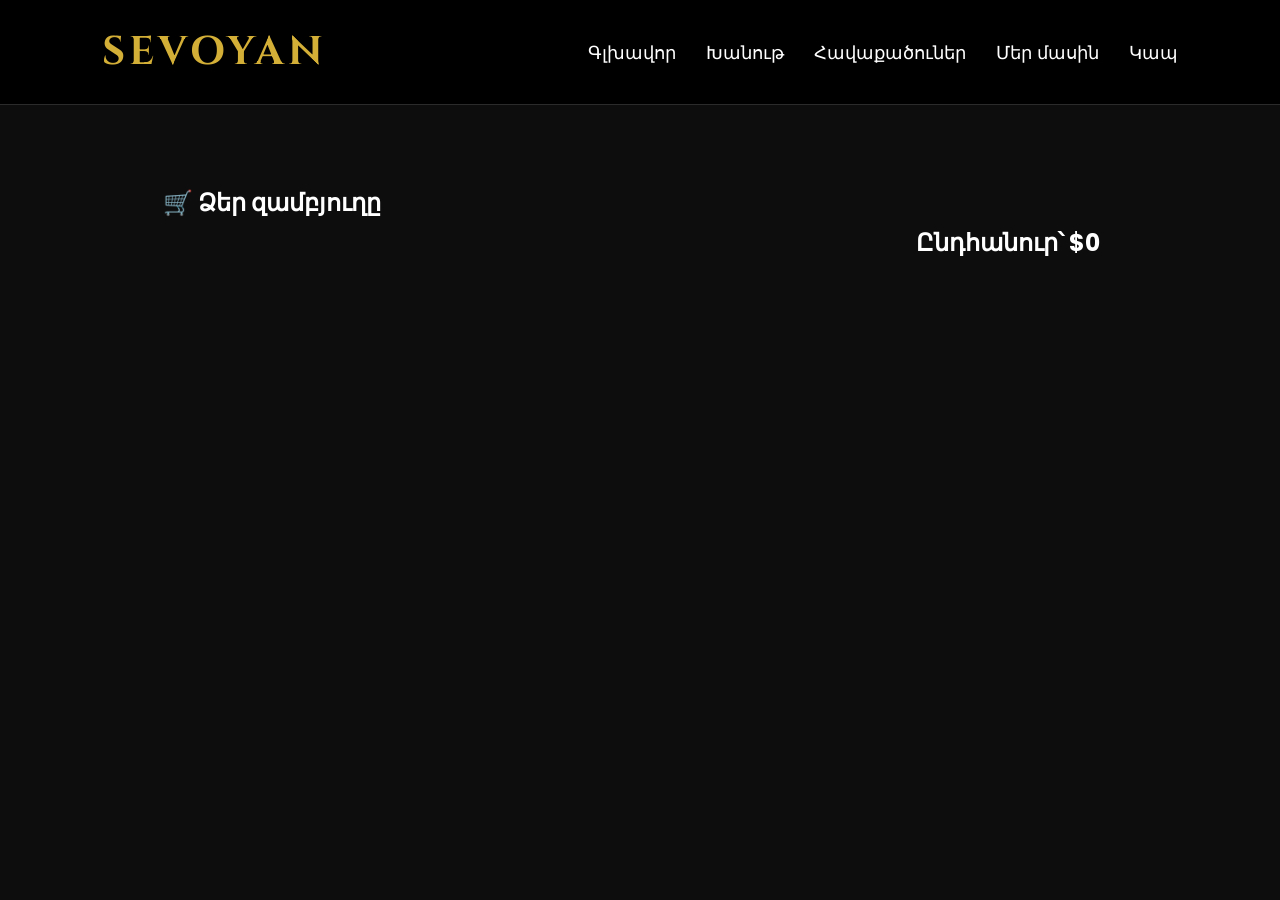
==== cart.html @ c921890c "Create cart.html" ====
<!DOCTYPE html>
<html lang="hy">
<head>
<meta charset="UTF-8">
<meta name="viewport" content="width=device-width, initial-scale=1.0">
<title>Cart | SEVOYAN Luxury</title>

<link rel="stylesheet" href="style.css">
<link href="https://fonts.googleapis.com/css2?family=Cinzel:wght@700&family=Poppins:wght@300;400;500;600&display=swap" rel="stylesheet">
</head>

<body>

<header>
<div class="logo">
<h1>SEVOYAN</h1>
</div>

<nav>
<a href="index.html">Գլխավոր</a>
<a href="#">Խանութ</a>
<a href="#">Հավաքածուներ</a>
<a href="#">Մեր մասին</a>
<a href="#">Կապ</a>
</nav>
</header>

<section class="products">

<h2 style="width:100%;text-align:center;margin-bottom:40px;">
🛒 Ձեր զամբյուղը
</h2>

<div id="cart-items"></div>

<h2 style="text-align:center;margin-top:40px;">
Ընդհանուր՝ <span id="total">$0</span>
</h2>

</section>

<script src="script.js"></script>

</body>
</html>
---- style.css ----
*{
    margin:0;
    padding:0;
    box-sizing:border-box;
}

body{
    background:#0d0d0d;
    color:white;
    font-family:'Poppins',sans-serif;
}

header{
    width:100%;
    padding:25px 8%;
    display:flex;
    justify-content:space-between;
    align-items:center;
    background:#000;
    border-bottom:1px solid #2b2b2b;
}

.logo h1{
    font-family:'Cinzel',serif;
    color:#d4af37;
    font-size:40px;
    letter-spacing:4px;
}

nav{
    display:flex;
    align-items:center;
    gap:30px;
}

nav a{
    color:white;
    text-decoration:none;
    font-size:18px;
    transition:.3s;
}

nav a:hover{
    color:#d4af37;
}

.hero{
    height:85vh;
    display:flex;
    justify-content:center;
    align-items:center;
    text-align:center;
    padding:0 20px;
    background:
    linear-gradient(rgba(0,0,0,.6),rgba(0,0,0,.7)),
    url("https://images.unsplash.com/photo-1515886657613-9f3515b0c78f?w=1600");
    background-size:cover;
    background-position:center;
}

.hero-content{
    max-width:900px;
}

.hero h3{
    font-size:32px;
    margin-bottom:15px;
    color:white;
    font-weight:600;
}

.hero h1{
    font-size:70px;
    line-height:1.1;
    margin-bottom:30px;
    font-family:'Cinzel',serif;
    color:white;
}

.hero button{
    padding:16px 45px;
    border:none;
    border-radius:8px;
    background:#d4af37;
    color:#000;
    font-size:18px;
    cursor:pointer;
    transition:.3s;
}

.hero button:hover{
    background:white;
    transform:scale(1.08);
    box-shadow:0 0 20px #d4af37;
}

.products{
    display:grid;
    grid-template-columns:repeat(auto-fit,minmax(250px,1fr));
    gap:30px;
    padding:80px 8%;
}

.product{
    background:#111;
    padding:20px;
    border-radius:15px;
    text-align:center;
    border:1px solid #2d2d2d;
    transition:.4s;
}

.product:hover{
    transform:translateY(-12px) scale(1.03);
    border-color:#d4af37;
    box-shadow:0 15px 35px rgba(212,175,55,.35);
}

.product img{
    width:100%;
    height:300px;
    object-fit:cover;
    border-radius:12px;
}

.product h3{
    margin:20px 0 10px;
}

.product p{
    color:#d4af37;
    font-size:22px;
    margin-bottom:15px;
}

.product button{
    background:#d4af37;
    color:#000;
    padding:12px 30px;
    border:none;
    border-radius:8px;
    cursor:pointer;
    font-weight:bold;
}

.product button:hover{
    background:white;
}

footer{
    padding:30px;
    text-align:center;
    border-top:1px solid #2b2b2b;
    color:#888;
}

html{
    scroll-behavior:smooth;
}

nav a{
    position:relative;
}

nav a::after{
    content:"";
    position:absolute;
    left:0;
    bottom:-6px;
    width:0;
    height:2px;
    background:#d4af37;
    transition:.3s;
}

nav a:hover::after{
    width:100%;
}

.cart{
    color:#d4af37;
    font-size:22px;
    font-weight:bold;
}

.language{
    display:flex;
    gap:10px;
    margin-left:20px;
}

.language select{
    background:#111;
    color:#d4af37;
    border:1px solid #d4af37;
    padding:8px 12px;
    border-radius:8px;
    cursor:pointer;
    font-size:15px;
}

.language select:hover{
    background:#d4af37;
    color:#000;
}

@media (max-width:768px){

header{
    flex-direction:column;
    gap:20px;
    padding:20px;
}

.logo h1{
    font-size:56px;
}

nav{
    flex-wrap:wrap;
    justify-content:center;
    gap:15px;
}

nav a{
    font-size:20px;
}

.language{
    margin:0;
}

.hero{
    height:80vh;
}

.hero h3{
    font-size:22px;
}

.hero h1{
    font-size:48px;
}

.hero button{
    width:220px;
}

.products{
    grid-template-columns:1fr;
    padding:50px 20px;
}

.product img{
    height:250px;
}

}
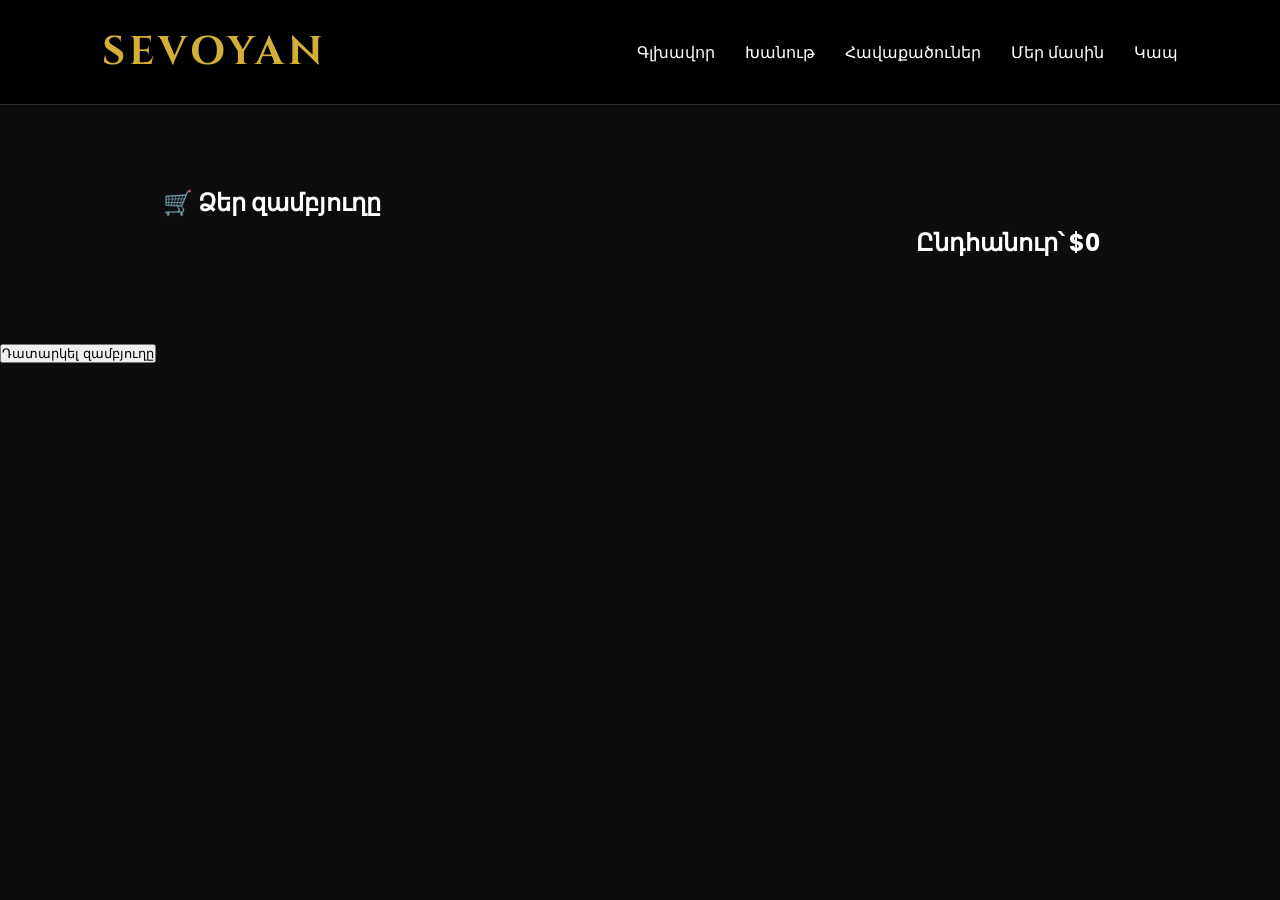
==== commit 1f57fa4f: "Update cart.html" ====
--- a/cart.html
+++ b/cart.html
@@ -43,3 +43,6 @@
 
 </body>
 </html>
+<button onclick="clearCart()" class="clear-cart">
+Դատարկել զամբյուղը
+</button>
--- a/style.css
+++ b/style.css
@@ -6,16 +6,20 @@
 
 body{
     background:#0d0d0d;
-    color:white;
+    color:#fff;
     font-family:'Poppins',sans-serif;
+}
+
+html{
+    scroll-behavior:smooth;
 }
 
 header{
     width:100%;
-    padding:25px 8%;
     display:flex;
     justify-content:space-between;
     align-items:center;
+    padding:25px 8%;
     background:#000;
     border-bottom:1px solid #2b2b2b;
 }
@@ -29,19 +33,54 @@
 
 nav{
     display:flex;
+    gap:30px;
+}
+
+nav a{
+    color:#fff;
+    text-decoration:none;
+    transition:.3s;
+    position:relative;
+}
+
+nav a:hover{
+    color:#d4af37;
+}
+
+nav a::after{
+    content:"";
+    position:absolute;
+    left:0;
+    bottom:-5px;
+    width:0;
+    height:2px;
+    background:#d4af37;
+    transition:.3s;
+}
+
+nav a:hover::after{
+    width:100%;
+}
+
+.right-menu{
+    display:flex;
     align-items:center;
-    gap:30px;
-}
-
-nav a{
-    color:white;
+    gap:20px;
+}
+
+.language select{
+    background:#111;
+    color:#d4af37;
+    border:1px solid #d4af37;
+    padding:8px 12px;
+    border-radius:8px;
+}
+
+.cart{
+    color:#d4af37;
     text-decoration:none;
-    font-size:18px;
-    transition:.3s;
-}
-
-nav a:hover{
-    color:#d4af37;
+    font-size:22px;
+    font-weight:bold;
 }
 
 .hero{
@@ -50,7 +89,6 @@
     justify-content:center;
     align-items:center;
     text-align:center;
-    padding:0 20px;
     background:
     linear-gradient(rgba(0,0,0,.6),rgba(0,0,0,.7)),
     url("https://images.unsplash.com/photo-1515886657613-9f3515b0c78f?w=1600");
@@ -60,58 +98,54 @@
 
 .hero-content{
     max-width:900px;
+    padding:20px;
 }
 
 .hero h3{
-    font-size:32px;
+    color:#d4af37;
+    font-size:30px;
     margin-bottom:15px;
-    color:white;
-    font-weight:600;
 }
 
 .hero h1{
     font-size:70px;
-    line-height:1.1;
+    font-family:'Cinzel',serif;
     margin-bottom:30px;
-    font-family:'Cinzel',serif;
-    color:white;
 }
 
 .hero button{
-    padding:16px 45px;
-    border:none;
-    border-radius:8px;
     background:#d4af37;
     color:#000;
+    border:none;
+    padding:16px 45px;
+    border-radius:8px;
     font-size:18px;
     cursor:pointer;
     transition:.3s;
 }
 
 .hero button:hover{
-    background:white;
-    transform:scale(1.08);
-    box-shadow:0 0 20px #d4af37;
-}
-
+    transform:scale(1.05);
+    background:#fff;
+}
 .products{
     display:grid;
-    grid-template-columns:repeat(auto-fit,minmax(250px,1fr));
+    grid-template-columns:repeat(auto-fit,minmax(260px,1fr));
     gap:30px;
     padding:80px 8%;
 }
 
 .product{
     background:#111;
-    padding:20px;
+    border:1px solid #2d2d2d;
     border-radius:15px;
+    overflow:hidden;
     text-align:center;
-    border:1px solid #2d2d2d;
     transition:.4s;
 }
 
 .product:hover{
-    transform:translateY(-12px) scale(1.03);
+    transform:translateY(-10px);
     border-color:#d4af37;
     box-shadow:0 15px 35px rgba(212,175,55,.35);
 }
@@ -120,130 +154,64 @@
     width:100%;
     height:300px;
     object-fit:cover;
-    border-radius:12px;
 }
 
 .product h3{
     margin:20px 0 10px;
+    font-size:22px;
 }
 
 .product p{
     color:#d4af37;
-    font-size:22px;
-    margin-bottom:15px;
+    font-size:24px;
+    margin-bottom:20px;
 }
 
 .product button{
     background:#d4af37;
     color:#000;
-    padding:12px 30px;
     border:none;
+    padding:12px 28px;
     border-radius:8px;
     cursor:pointer;
     font-weight:bold;
+    margin-bottom:20px;
+    transition:.3s;
 }
 
 .product button:hover{
-    background:white;
+    background:#fff;
 }
 
 footer{
+    border-top:1px solid #2b2b2b;
+    text-align:center;
     padding:30px;
-    text-align:center;
-    border-top:1px solid #2b2b2b;
     color:#888;
 }
 
-html{
-    scroll-behavior:smooth;
-}
-
-nav a{
-    position:relative;
-}
-
-nav a::after{
-    content:"";
-    position:absolute;
-    left:0;
-    bottom:-6px;
-    width:0;
-    height:2px;
-    background:#d4af37;
-    transition:.3s;
-}
-
-nav a:hover::after{
-    width:100%;
-}
-
-.cart{
-    color:#d4af37;
-    font-size:22px;
-    font-weight:bold;
-}
-
-.language{
-    display:flex;
-    gap:10px;
-    margin-left:20px;
-}
-
-.language select{
-    background:#111;
-    color:#d4af37;
-    border:1px solid #d4af37;
-    padding:8px 12px;
-    border-radius:8px;
-    cursor:pointer;
-    font-size:15px;
-}
-
-.language select:hover{
-    background:#d4af37;
-    color:#000;
-}
-
-@media (max-width:768px){
+@media(max-width:768px){
 
 header{
     flex-direction:column;
     gap:20px;
-    padding:20px;
-}
-
-.logo h1{
-    font-size:56px;
 }
 
 nav{
     flex-wrap:wrap;
     justify-content:center;
-    gap:15px;
-}
-
-nav a{
-    font-size:20px;
-}
-
-.language{
-    margin:0;
 }
 
 .hero{
-    height:80vh;
+    height:75vh;
+}
+
+.hero h1{
+    font-size:46px;
 }
 
 .hero h3{
     font-size:22px;
-}
-
-.hero h1{
-    font-size:48px;
-}
-
-.hero button{
-    width:220px;
 }
 
 .products{
@@ -255,4 +223,8 @@
     height:250px;
 }
 
-}
+.right-menu{
+    flex-direction:column;
+}
+
+}
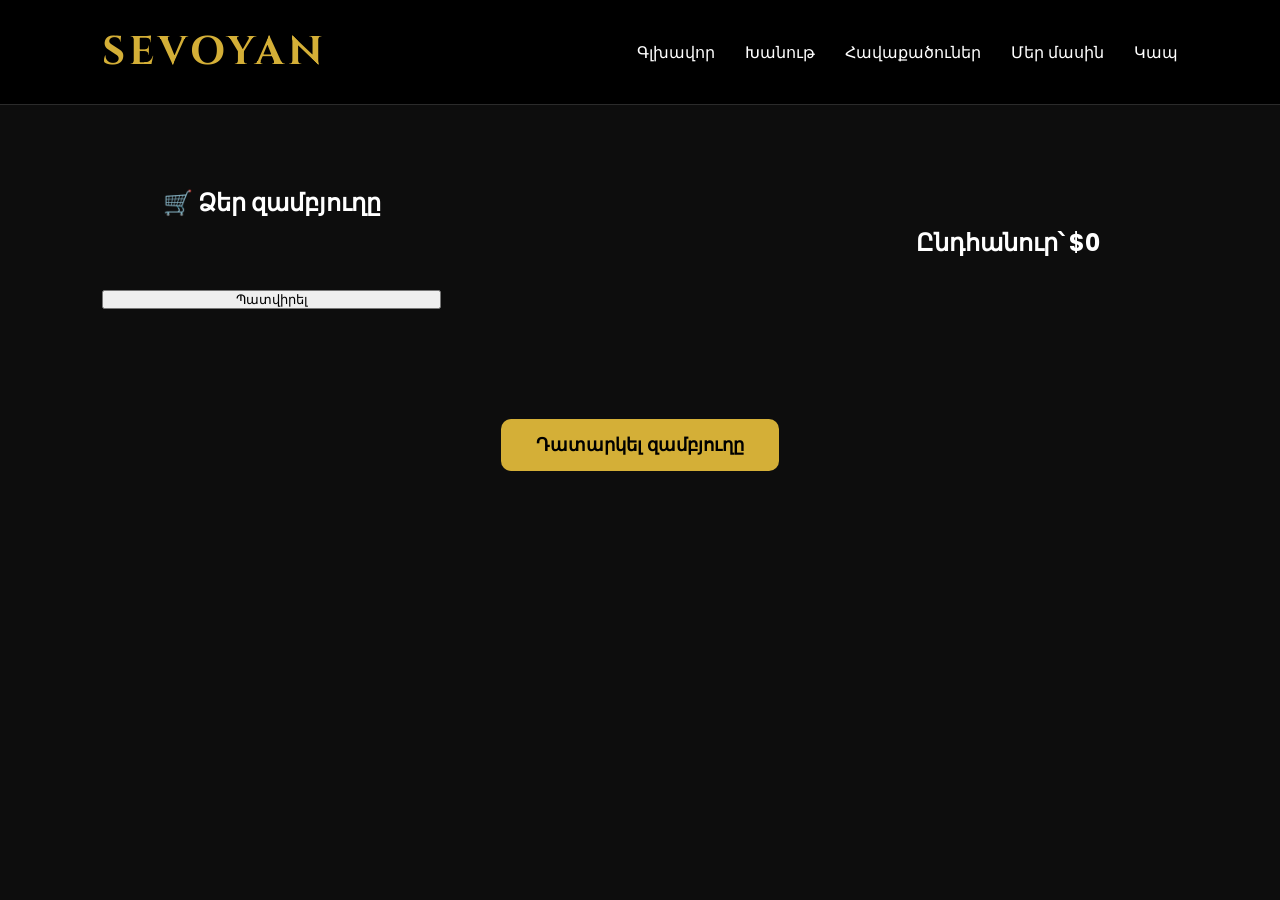
==== commit f1514b64: "Update cart.html" ====
--- a/cart.html
+++ b/cart.html
@@ -36,7 +36,9 @@
 <h2 style="text-align:center;margin-top:40px;">
 Ընդհանուր՝ <span id="total">$0</span>
 </h2>
-
+<button onclick="window.location.href='checkout.html'">
+Պատվիրել
+</button>
 </section>
 
 <script src="script.js"></script>
--- a/style.css
+++ b/style.css
@@ -228,3 +228,213 @@
 }
 
 }
+.clear-cart{
+    display:block;
+    margin:30px auto;
+    background:#d4af37;
+    color:#000;
+    border:none;
+    padding:15px 35px;
+    border-radius:10px;
+    cursor:pointer;
+    font-size:18px;
+    font-weight:bold;
+    transition:.3s;
+}
+
+.clear-cart:hover{
+    background:white;
+}
+.product{
+    position:relative;
+}
+
+.favorite{
+    position:absolute;
+    top:15px;
+    right:15px;
+    width:40px;
+    height:40px;
+    border-radius:50%;
+    background:white;
+    color:#d4af37;
+    display:flex;
+    justify-content:center;
+    align-items:center;
+    cursor:pointer;
+    font-size:24px;
+    transition:.3s;
+    user-select:none;
+}
+
+.favorite:hover{
+    transform:scale(1.1);
+}
+
+.favorite.active{
+    background:#d4af37;
+    color:white;
+}
+.search-box{
+    width:100%;
+    display:flex;
+    justify-content:center;
+    margin:40px 0;
+}
+
+.search-box input{
+    width:400px;
+    max-width:90%;
+    padding:15px 20px;
+    border:2px solid #d4af37;
+    border-radius:12px;
+    background:#111;
+    color:white;
+    font-size:18px;
+    outline:none;
+}
+
+.search-box input::placeholder{
+    color:#888;
+}
+
+.search-box input:focus{
+    border-color:white;
+}
+.login-page{
+    display:flex;
+    justify-content:center;
+    align-items:center;
+    height:100vh;
+    background:#0d0d0d;
+}
+
+.login-box{
+    width:380px;
+    background:#111;
+    border:1px solid #2d2d2d;
+    border-radius:15px;
+    padding:40px;
+    text-align:center;
+}
+
+.login-box h1{
+    font-family:'Cinzel',serif;
+    color:#d4af37;
+    margin-bottom:20px;
+}
+
+.login-box h2{
+    margin-bottom:30px;
+}
+
+.login-box input{
+    width:100%;
+    padding:15px;
+    margin-bottom:20px;
+    background:#1b1b1b;
+    border:1px solid #333;
+    color:white;
+    border-radius:8px;
+    font-size:16px;
+}
+
+.login-box button{
+    width:100%;
+    padding:15px;
+    background:#d4af37;
+    color:#000;
+    border:none;
+    border-radius:8px;
+    cursor:pointer;
+    font-size:18px;
+    font-weight:bold;
+}
+
+.login-box button:hover{
+    background:white;
+}
+
+.login-box p{
+    margin-top:20px;
+}
+
+.login-box a{
+    color:#d4af37;
+    text-decoration:none;
+}
+.header-right{
+    display:flex;
+    align-items:center;
+    gap:20px;
+}
+
+.user{
+    color:#d4af37;
+    font-size:24px;
+    text-decoration:none;
+    transition:.3s;
+}
+
+.user:hover{
+    color:white;
+    transform:scale(1.1);
+}
+/* LOGIN PAGE */
+
+.login-page{
+    min-height:80vh;
+    display:flex;
+    justify-content:center;
+    align-items:center;
+}
+
+.login-box{
+    width:380px;
+    background:#111;
+    padding:40px;
+    border-radius:15px;
+    border:1px solid #2b2b2b;
+    text-align:center;
+    box-shadow:0 0 20px rgba(212,175,55,.2);
+}
+
+.login-box h2{
+    color:#d4af37;
+    margin-bottom:30px;
+    font-family:'Cinzel',serif;
+}
+
+.login-box input{
+    width:100%;
+    padding:15px;
+    margin-bottom:20px;
+    background:#1a1a1a;
+    border:1px solid #333;
+    color:white;
+    border-radius:8px;
+    outline:none;
+    font-size:16px;
+}
+
+.login-box input:focus{
+    border-color:#d4af37;
+}
+
+.login-box button{
+    width:100%;
+    padding:15px;
+    border:none;
+    border-radius:8px;
+    background:#d4af37;
+    color:#000;
+    font-size:18px;
+    font-weight:bold;
+    cursor:pointer;
+    transition:.3s;
+}
+
+.login-box button:hover{
+    background:white;
+    transform:scale(1.03);
+}
